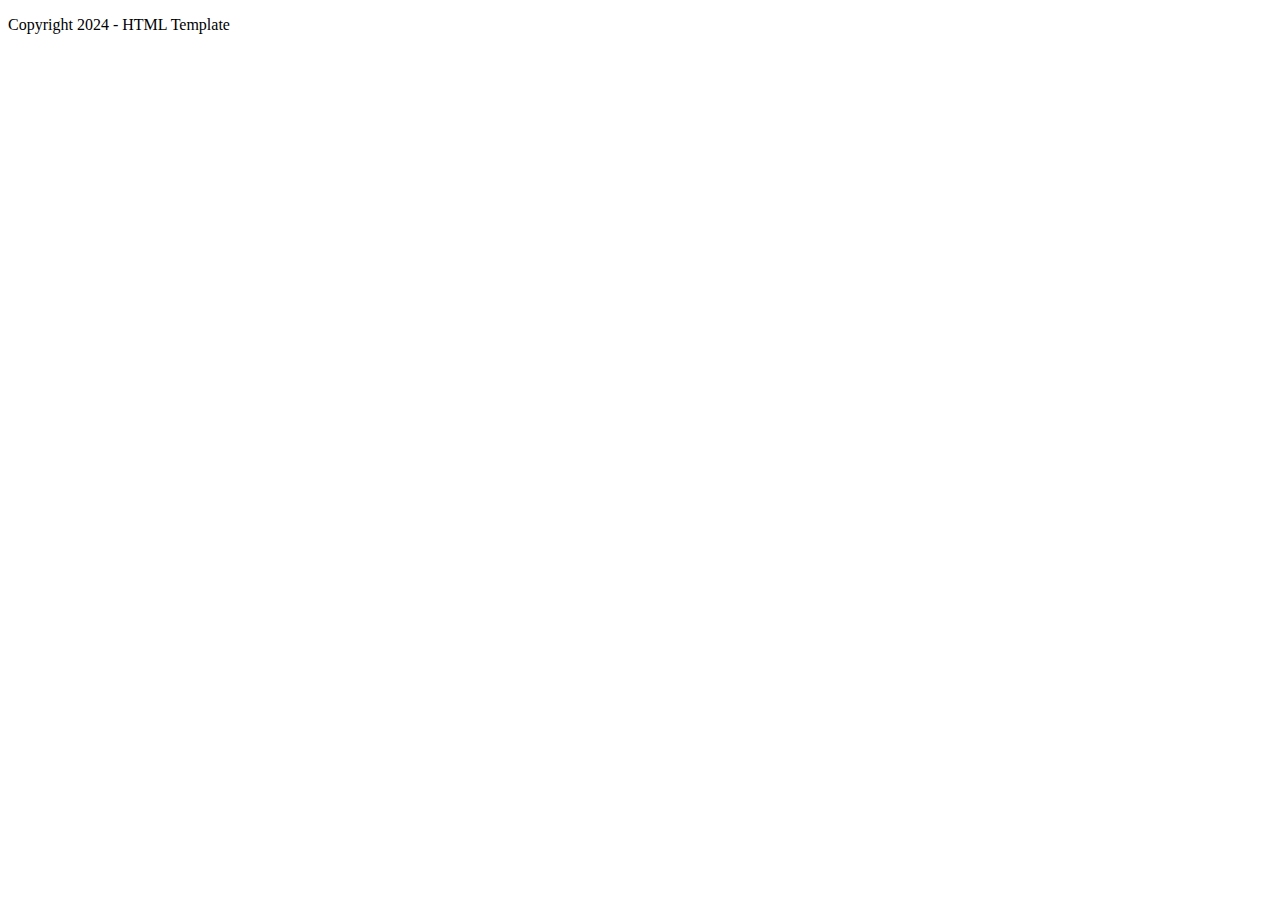
==== pages/about.html @ 21366113 "HTML Template Coding added" ====
<!DOCTYPE html><!--type of html-->
<html lang="en"><!--html starts here-->
<head><!--admin section-->

    <meta charset="UTF-8"><!--character set / types of characters-->
    <meta http-equiv="X-UX-Compatible" content="IE-edge"><!--types of browser it is compatible with-->
    <meta name="viewport" content="width-device-width, initial-scale-1.0"><!--website as wide as browser-->
    <meta name="keyword" content="HTML, CSS, Template, Bootstrap"> <!--search words for users-->
    <meta name="author" content="Talya, Bekker, Lecturer">

    <title>HTML Template</title>

    <!--link bootstrap
        link javascript
        link Google Font files
        link CSS-->

    <link rel="stylesheet" href="../css/main.css">

</head>
<body>
    <nav>
        <!--menu goes here-->
    </nav>
    <header>
        <!--everything before the fold-->
    </header>
    <section>
        <!--you will have multiple-->
    </section>
    <footer>
        <p>Copyright 2024 - HTML Template</p>
    </footer>

</body>
</html>
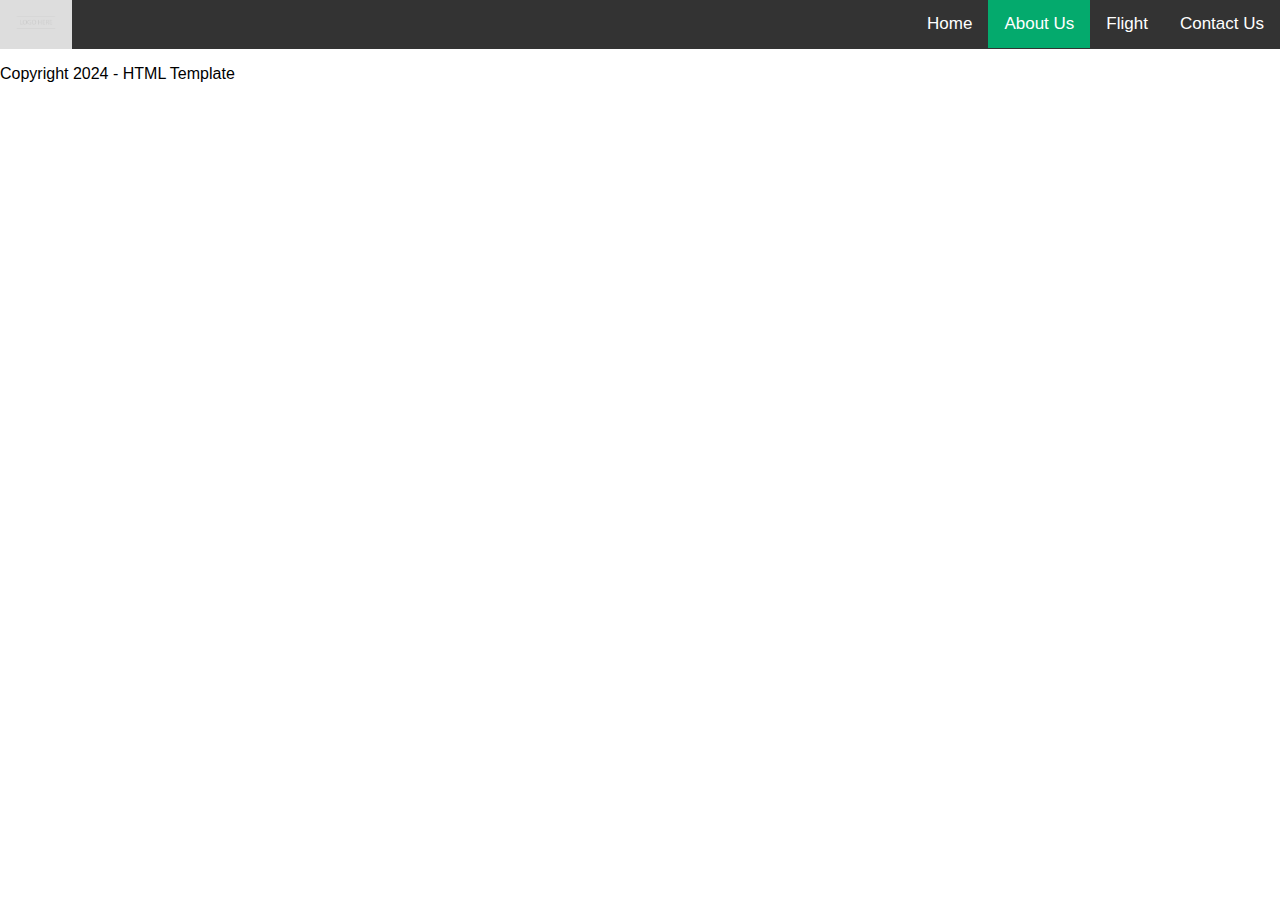
==== commit 49805e81: "Navigation added" ====
--- a/pages/about.html
+++ b/pages/about.html
@@ -20,7 +20,17 @@
 </head>
 <body>
     <nav>
-        <!--menu goes here-->
+        <div class="topNav">
+
+            <a href="../index.html"><img src="../assets/images/logo.png" width="40px"></a>
+            
+            <div class="topNavRight">
+                <a href="../index.html">Home</a>
+                <a class="active" href="about.html">About Us</a>
+                <a href="flights.html">Flight</a>
+                <a href="contact.html">Contact Us</a>
+            </div>
+        </div>
     </nav>
     <header>
         <!--everything before the fold-->
--- a/css/main.css
+++ b/css/main.css
@@ -0,0 +1,32 @@
+body {
+    margin: 0;
+    font-family: Arial, Helvetica, sans-serif;
+}
+
+.topNav {
+    overflow: hidden;
+    background-color: #333;
+}
+
+.topNav a {
+    float: left;
+    color: white;
+    text-align: center;
+    padding: 14px 16px;
+    text-decoration: none;
+    font-size: 17px;
+}
+
+.topNavRight {
+    float: right;
+}
+
+.topNav a:hover {
+    background-color: #ddd;
+    color: black;
+}
+
+.topNav a.active {
+    background-color: #04aa6d;
+    color: #FFFFFF;
+}